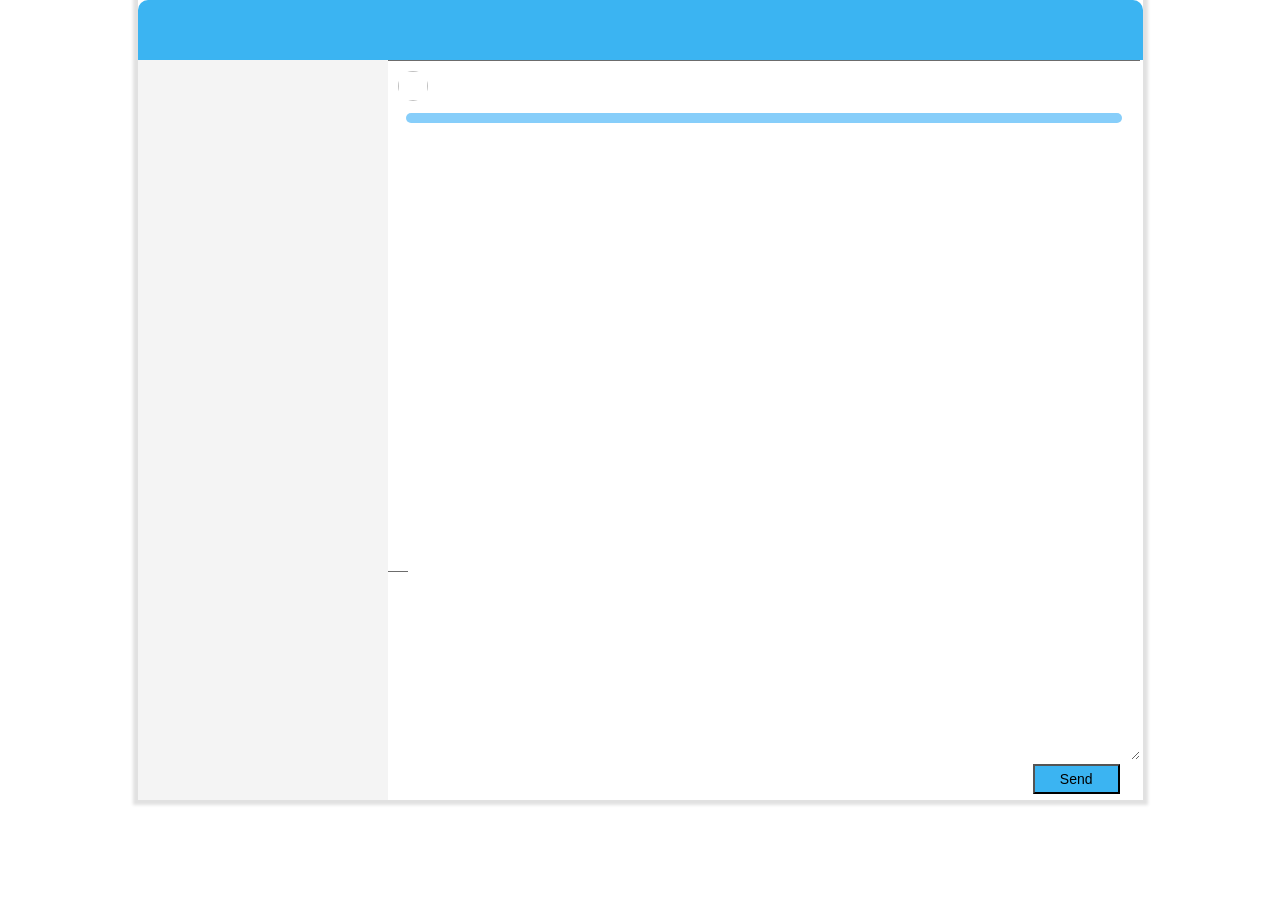
==== src/main/resources/META-INF/resources/chatroom.html @ 13f1a0f2 "chat room template" ====
<!doctype html>
<html lang="en">
<head>
    <meta charset="UTF-8">
    <meta name="viewport"
          content="width=device-width, user-scalable=no, initial-scale=1.0, maximum-scale=1.0, minimum-scale=1.0">
    <meta http-equiv="X-UA-Compatible" content="ie=edge">
    <title>Direct Message</title>

    <link rel="stylesheet" href="css/websocket.css">
</head>

<body>

<div class="main">
    <div class="top">
    </div>
    <div class="box">
        <div id="chatUserList" class="chat-list">
            <div>
                <div>
                    <img class="chat-head" src="#"
                         alt="">
                    <div class="chat-rig">
                        <p class="title"></p>
                        <p class="text"></p>
                    </div>
                </div>
            </div>
        </div>
        <div class="box-right">
            <div class="recvfrom">
                <div class="news-top" id="chat-view">
                    <ul id="chat">
                        <div>
                            <li>
                                <div class="avatar"><img></div>
                                <div class="msg">

                                    <div class="msg-text">
                                    </div>

                                </div>
                            </li>
                        </div>
                    </ul>
                    <script type="text/javascript">
                        $(function () {
                            let chat = $("#chat-view");
                            chat.scrollTop(chat[0].scrollHeight);
                        })
                    </script>
                </div>
            </div>
            <div class="sendto">
                <div class="but-text">
                    <textarea id="message" name="" cols="110" rows="24" ></textarea>
                    <button class="button">Send</button>
                </div>
            </div>
        </div>
    </div>
</div>

<script>

</script>
</body>
</html>
---- src/main/resources/META-INF/resources/css/websocket.css ----
* {
    list-style: none;
    padding: 0;
    margin: 0;
    font-size: 14px;
    text-decoration: none;
    color: black;
    outline: none;
}

html, body {
    width: 100%;
    height: 100%;
}

.main {

    height: 800px;
    width: 1005px;
    margin: auto;
    box-shadow: 0 0 3px 5px #e1e1e1;
}

.main .top {
    width: 1005px;
    height: 60px;
    background-color: #3bb4f2;
    border-top-left-radius: 10px;
    border-top-right-radius: 10px;
}

.main .top .top-left {
    height: 100%;
    width: 200px;
    float: left;
    position: relative;
}

.main .top .top-left .header {
    height: 48px;
    width: 48px;
    border-radius: 50%;
    /*background-image: url("../images/loading@2x.gif");*/
    line-height: 60px;
    display: inline-block;
    margin: 6px;
    border: 1px solid transparent;
}

.main .top .top-left .header:hover {
    border: 1px solid white;
}

.main .top .top-left .search {
    display: inline-block;
    height: 30px;
    position: absolute;
    margin: 17px 14px;
}

.main .top .top-left .search input {
    display: inline-block;
    width: 110px;
    height: 30px;
    border-radius: 40px;
    border: 1px solid ghostwhite;
    text-indent: 40px;
    background-color: #3bb4f2;

}

.main .top .top-left .search input:hover {
    border: 1px solid white;
}

.main .top .top-left .search .icon-sear {

    /*background-image: url("../img/sou.png");*/
    background-size: 100% 100%;
    height: 30px;
    width: 30px;
    position: absolute;
    margin-top: -31px;
    margin-left: 7px;

}

.main .top .top-type {
    height: 100%;
    width: 200px;
    float: left;
    margin-left: 200px;
}

.main .top .top-type a.icon-site {
    display: inline-block;
    height: 40px;
    width: 40px;
    background-size: 100% 100%;
    margin: 10px 11px;
}

.main .top .top-type .news {
    /*background-image: url("../img/news.png");*/

}

.main .top .top-type .friend {
    /*background-image: url("../img/friend.png");*/

}

.main .top .top-type .file {
    /*background-image: url("../img/file.png");*/

}

.main .top .top-right {
    height: 100%;
    width: 200px;
    float: right;
}

.main .top .top-right i.ic-same {
    display: inline-block;
    height: 20px;
    width: 20px;
    background-size: 100% 100%;
    margin: 19px 7px;
}

.main .top .top-right i.ic-same.ic-menu {
    margin-left: 48px;
}

.main .top .top-right .ic-menu {

    /*background-image: url("../images/hot.png");*/
}

.main .top .top-right .ic-menu:hover {
    /*background-image: url("../img/menu (1).png");*/
}

.main .top .top-right .ic-shrink {
    /*background-image: url("../img/shrink.png");*/
}

.main .top .top-right .ic-shrink:hover {
    /*background-image: url("../img/shrink (1).png");*/
}

.main .top .top-right .ic-boost {
    /*background-image: url("../img/boost.png");*/
}

.main .top .top-right .ic-boost:hover {
    /*background-image: url("../img/boost (1).png")*/
}

.main .top .top-right .ic-close {
    /*background-image: url("../img/close.png");*/
}

.main .top .top-right .ic-close:hover {
    /*background-image: url("../img/close (1).png");*/
}

.main .box {
    width: 100%;
    height: 740px;

    border-bottom-left-radius: 10px;
    border-bottom-right-radius: 10px;
}

.main .box .chat-list {
    float: left;
    width: 250px;
    height: 100%;
    background-color: #f4f4f4;
}

.main .box .chat-list .list-box {
    height: 80px;
    width: 250px;
}

.main .box .chat-list .list-box.select {
    background-color: #dbdbdb;
}

.main .box .chat-list .list-box:hover {
    background-color: #dbdbdb;
}

.main .box .chat-list .list-box img.chat-head {
    height: 50px;
    width: 50px;
    border-radius: 50%;
    border: 1px solid #f4f4f4;
    margin: 15px 10px;
}

.main .box .chat-list .list-box .chat-rig {
    float: right;
    height: 50px;
    width: 178px;
    margin: 15px 0;
}

.main .box .chat-list .list-box .chat-rig .title {
    font-weight: 600;
    font-size: 17px;
    overflow: hidden;
    white-space: nowrap;
    text-overflow: ellipsis;
}

.main .box .chat-list .list-box .chat-rig .text {
    font-size: 12px;
    overflow: hidden;
    white-space: nowrap;
    text-overflow: ellipsis;
    color:#6C6C6C;
}

.main .box .box-right {
    float: left;
    width: 750px;
    height: 100%;
}

.main .box .box-right .recvfrom {
    width: 752px;
    height: 510px;

}

.main .box .box-right .recvfrom .nav-top {
    height: 45px;
    width: 100%;
}

.main .box .box-right .recvfrom .nav-top p {
    line-height: 45px;
    font-size: 18px;
    font-weight: 600;
    margin-left: 25px;
}

.main .box .box-right .recvfrom .news-top {
    height: 510px;
    border-top: 1px solid #6C6C6C;
    border-bottom: 1px solid #6C6C6C;
    overflow-y: scroll;
}

.main .box .box-right .recvfrom .news-top ul {
    height: 100%;
    width: 100%;
}

.main .box .box-right .recvfrom .news-top ul li {
    margin: 10px;
    min-height: 50px;
    position: relative;
    overflow: hidden;

}

.main .box .box-right .recvfrom .news-top ul li .avatar img {
    height: 30px;
    width: 30px;
    border-radius: 50%;
}

.main .box .box-right .recvfrom .news-top ul li .msg {
    top: -10px;
    margin: 8px;
    min-height: 80px;
}

.main .box .box-right .recvfrom .news-top ul li::after {
    clear: both;
    content: "";
    display: inline-block;
}

.main .box .box-right .recvfrom .news-top ul li .msg .msg-text {
    background-color:lightskyblue;
    border-radius: 5px;
    padding: 5px;
}

.main .box .box-right .recvfrom .news-top ul li .msg time {
    float: right;
    color: #ccc;
}

.main .box .box-right .recvfrom .news-top ul li.other .avatar {
    position: absolute;
    left: 0;
    top: 0;
}

.main .box .box-right .recvfrom .news-top ul li.other .msg {
    position: absolute;
    left: 40px;

}

.main .box .box-right .recvfrom .news-top ul li.self .avatar {
    position: absolute;
    right: 0;
    top: 0;
}

.main .box .box-right .recvfrom .news-top ul li.self .msg {
    position: absolute;
    right: 38px;
}

.main .box .box-right .sendto {
    width: 752px;
    height: 230px;
}

.main .box .box-right .sendto .but-nav {
    height: 40px;
}

.main .box .box-right .sendto .but-nav ul li {
    float: left;
    height: 22px;
    width: 22px;
    margin: 7px 15px;
    background-size: 100% 100%;
}

.main .box .box-right .sendto .but-nav ul li:hover {
    background-color: #dbdbdb;
}

.main .box .box-right .sendto .but-nav ul li.font {
    /*background-image: url("../img/font.png");*/
}

.main .box .box-right .sendto .but-nav ul li.face {
    /*background-image: url("../img/face.png");*/
}

.main .box .box-right .sendto .but-nav ul li.cut {
    /*background-image: url("../img/cut.png");*/
}

.main .box .box-right .sendto .but-nav ul li.page {
    /*background-image: url("../img/page.png");*/
}

.main .box .box-right .sendto .but-nav ul li.old {
    /*background-image: url("../img/old.png");*/
}

.main .box .box-right .sendto .but-text textarea {
    border: none;
    font-size: 16px;
    margin-left: 20px;
    width: 732px;
    height: 190px;
}

.main .box .box-right .sendto .but-text .button {
    float: right;
    padding: 5px 25px;
    background-color: #3bb4f2;
    margin-right: 20px;
}
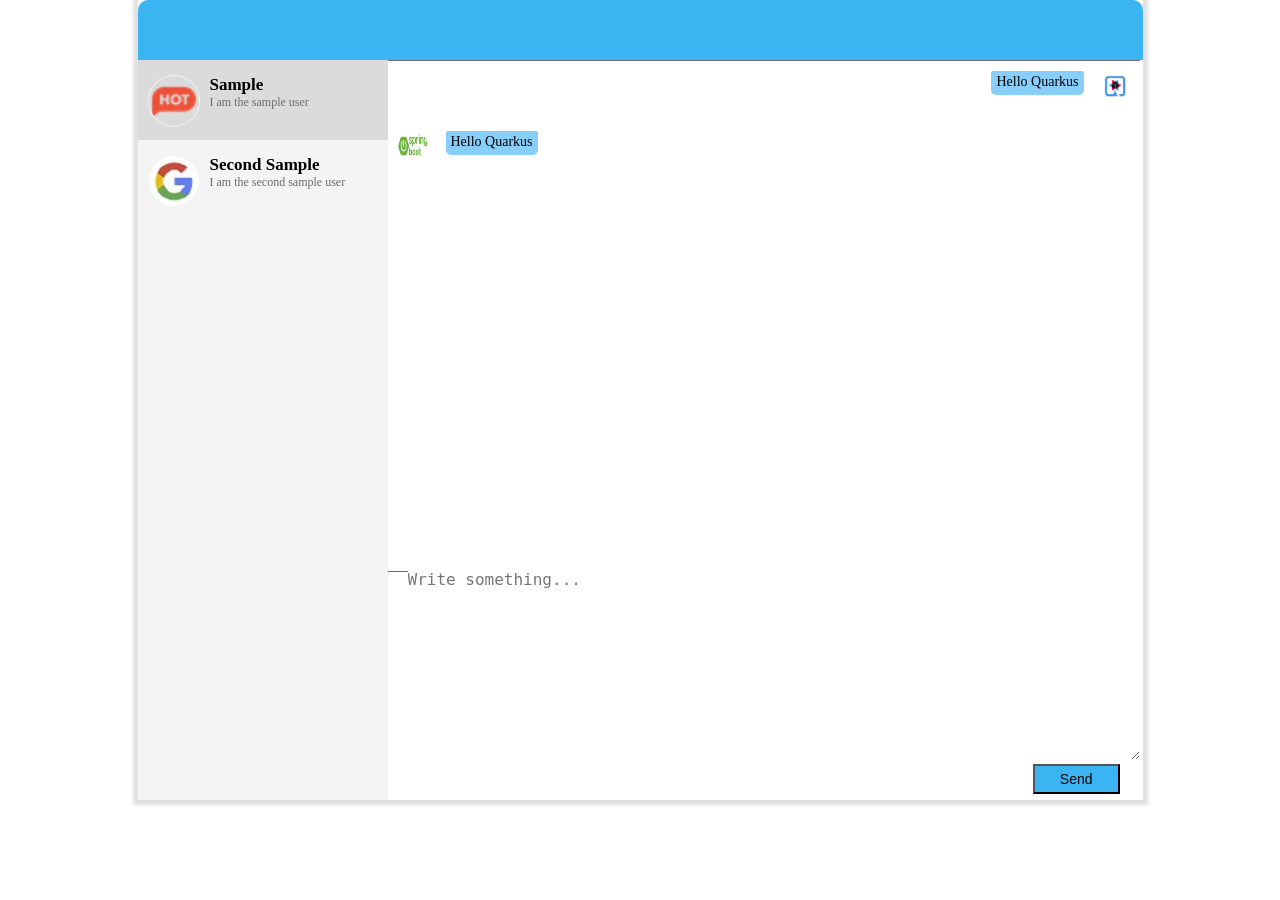
==== commit cdeb9297: "fixes for the chat page template" ====
--- a/src/main/resources/META-INF/resources/chatroom.html
+++ b/src/main/resources/META-INF/resources/chatroom.html
@@ -7,7 +7,7 @@
     <meta http-equiv="X-UA-Compatible" content="ie=edge">
     <title>Direct Message</title>
 
-    <link rel="stylesheet" href="css/websocket.css">
+    <link rel="stylesheet" href="./css/websocket.css">
 </head>
 
 <body>
@@ -18,12 +18,20 @@
     <div class="box">
         <div id="chatUserList" class="chat-list">
             <div>
-                <div>
-                    <img class="chat-head" src="#"
-                         alt="">
+                <div class="list-box select">
+                    <img class="chat-head" src="images/hot.png"
+                         alt="pic lost">
                     <div class="chat-rig">
-                        <p class="title"></p>
-                        <p class="text"></p>
+                        <p class="title">Sample</p>
+                        <p class="text">I am the sample user</p>
+                    </div>
+                </div>
+                <div class="list-box">
+                    <img class="chat-head" src="images/google.png"
+                         alt="pic lost">
+                    <div class="chat-rig">
+                        <p class="title">Second Sample</p>
+                        <p class="text">I am the second sample user</p>
                     </div>
                 </div>
             </div>
@@ -33,13 +41,24 @@
                 <div class="news-top" id="chat-view">
                     <ul id="chat">
                         <div>
-                            <li>
-                                <div class="avatar"><img></div>
+                            <li class="self">
+                                <div class="avatar">
+                                    <img src="images/quarkus.png">
+                                </div>
                                 <div class="msg">
-
                                     <div class="msg-text">
+                                        Hello Quarkus
                                     </div>
-
+                                </div>
+                            </li>
+                            <li class="other">
+                                <div class="avatar">
+                                    <img src="images/springboot.png">
+                                </div>
+                                <div class="msg">
+                                    <div class="msg-text">
+                                        Hello Quarkus
+                                    </div>
                                 </div>
                             </li>
                         </div>
@@ -54,7 +73,7 @@
             </div>
             <div class="sendto">
                 <div class="but-text">
-                    <textarea id="message" name="" cols="110" rows="24" ></textarea>
+                    <textarea id="message" name="" placeholder="Write something..." cols="110" rows="24"></textarea>
                     <button class="button">Send</button>
                 </div>
             </div>
